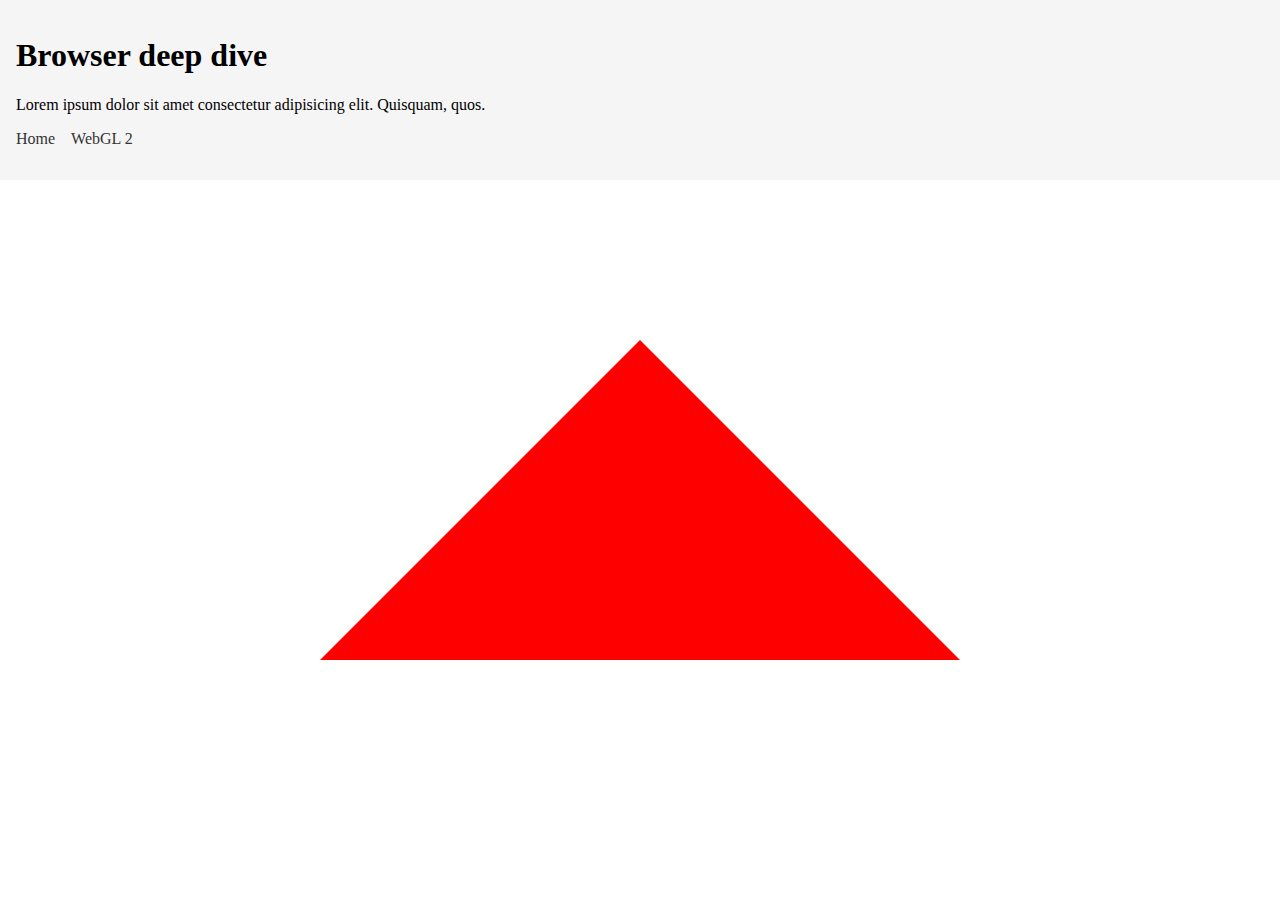
==== index.html @ 69b23026 "Playing around with Web Components and WebGL" ====
<!DOCTYPE html>
<html lang="en">
  <head>
    <meta charset="UTF-8" />
    <meta name="viewport" content="width=device-width, initial-scale=1.0" />
    <title>Browser deep dive</title>
    <script type="module" src="src/components/main-header.js"></script>
    <script type="module" src="triangle-canvas.js" defer></script>
    <style>
      body {
        margin: 0;
      }

      triangle-canvas {
        width: 100%;
        height: 100%;
      }
    </style>
  </head>
  <body>
    <main-header>
      <h1 slot="title">Browser deep dive</h1>
      <p>
        Lorem ipsum dolor sit amet consectetur adipisicing elit. Quisquam, quos.
      </p>
    </main-header>
    <triangle-canvas></triangle-canvas>
  </body>
</html>
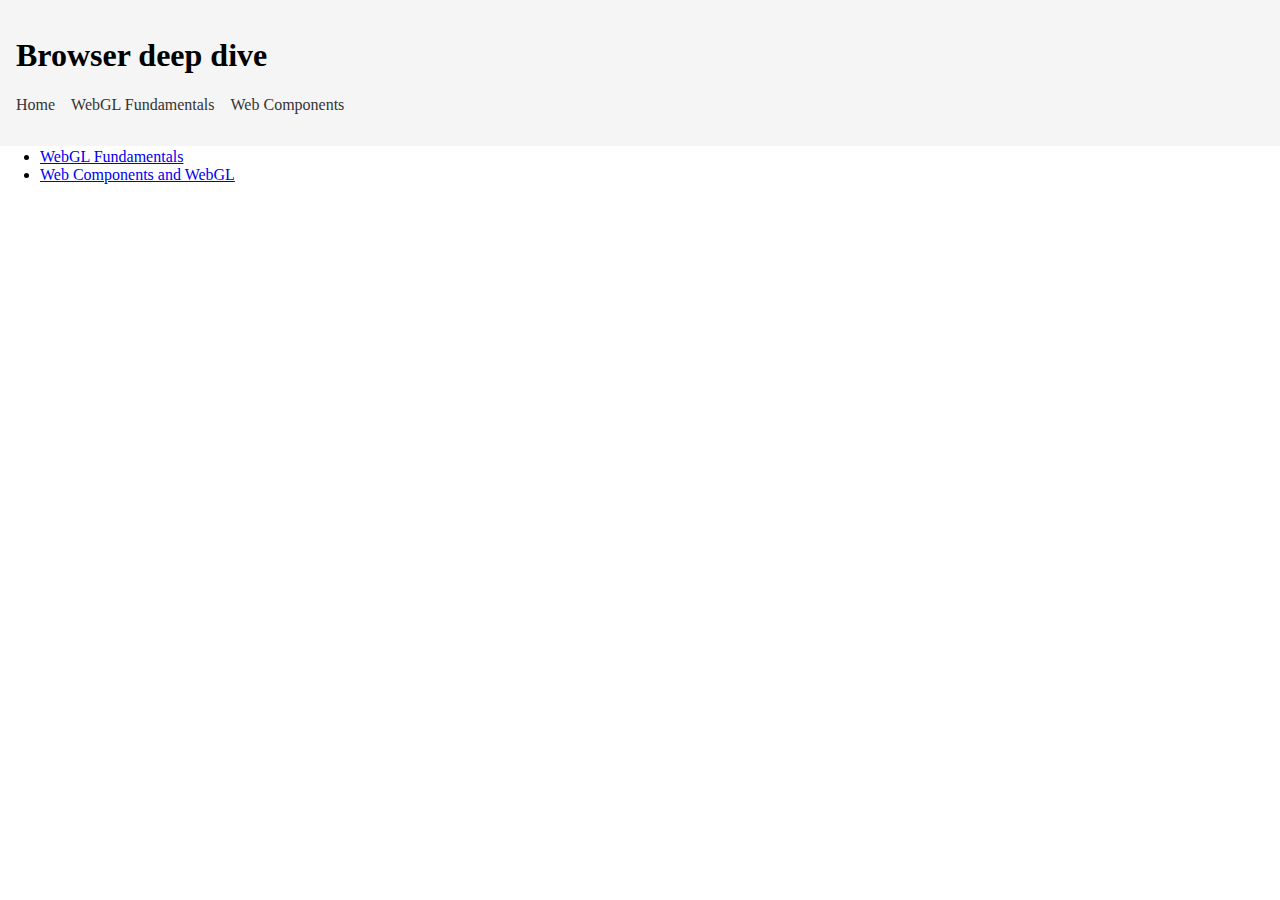
==== commit 2d35ad9d: "Organisation of folders" ====
--- a/index.html
+++ b/index.html
@@ -4,26 +4,29 @@
     <meta charset="UTF-8" />
     <meta name="viewport" content="width=device-width, initial-scale=1.0" />
     <title>Browser deep dive</title>
-    <script type="module" src="src/components/main-header.js"></script>
-    <script type="module" src="triangle-canvas.js" defer></script>
-    <style>
-      body {
-        margin: 0;
-      }
-
-      triangle-canvas {
-        width: 100%;
-        height: 100%;
-      }
-    </style>
+    <link rel="stylesheet" href="src/styles/base.css" />
+    <script type="module" src="main.js" defer></script>
+    <script
+      type="module"
+      src="src/components/webgl/triangle-canvas.js"
+      defer
+    ></script>
   </head>
   <body>
-    <main-header>
+    <base-layout>
       <h1 slot="title">Browser deep dive</h1>
-      <p>
-        Lorem ipsum dolor sit amet consectetur adipisicing elit. Quisquam, quos.
-      </p>
-    </main-header>
-    <triangle-canvas></triangle-canvas>
+      <h2>
+        Experiments with the browser, no packages, no server, no frameworks.
+      </h2>
+      <h3>WebGL</h3>
+      <ul>
+        <li>
+          <a href="/pages/web-gl/webgl-fundamentals.html">WebGL Fundamentals</a>
+        </li>
+        <li>
+          <a href="/pages/web-gl/web-components/">Web Components and WebGL</a>
+        </li>
+      </ul>
+    </base-layout>
   </body>
 </html>
--- a/src/styles/base.css
+++ b/src/styles/base.css
@@ -0,0 +1,3 @@
+body {
+  margin: 0;
+}
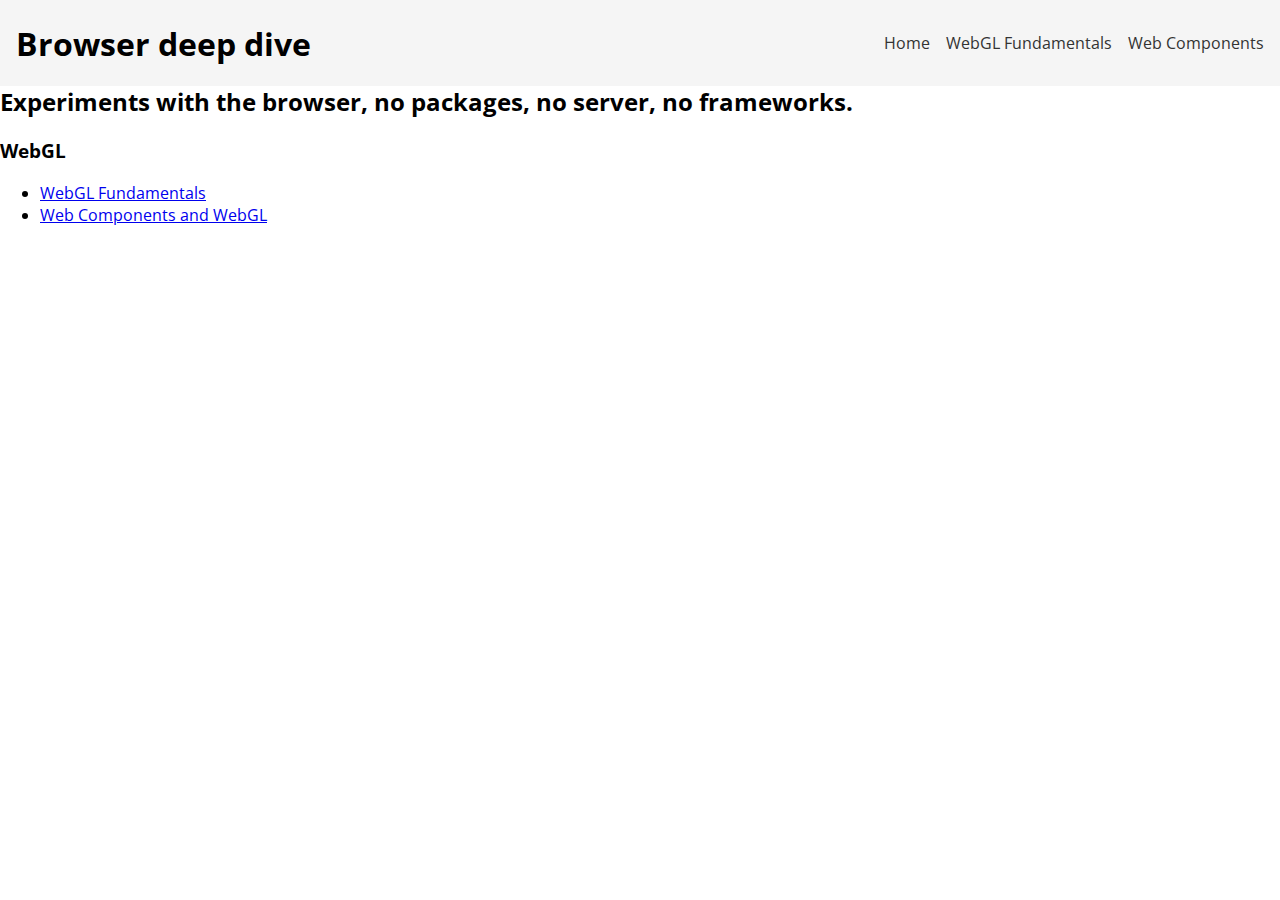
==== commit 08d267ed: "Added font and cleaned up pages" ====
--- a/index.html
+++ b/index.html
@@ -13,8 +13,7 @@
     ></script>
   </head>
   <body>
-    <base-layout>
-      <h1 slot="title">Browser deep dive</h1>
+    <base-layout page-title="Browser deep dive">
       <h2>
         Experiments with the browser, no packages, no server, no frameworks.
       </h2>
--- a/src/styles/base.css
+++ b/src/styles/base.css
@@ -1,3 +1,10 @@
+@import url("https://fonts.googleapis.com/css2?family=Open+Sans:ital,wght@0,300..800;1,300..800&display=swap");
+
+:root {
+  --header-height: 85px;
+}
+
 body {
   margin: 0;
+  font-family: "Open Sans", sans-serif;
 }
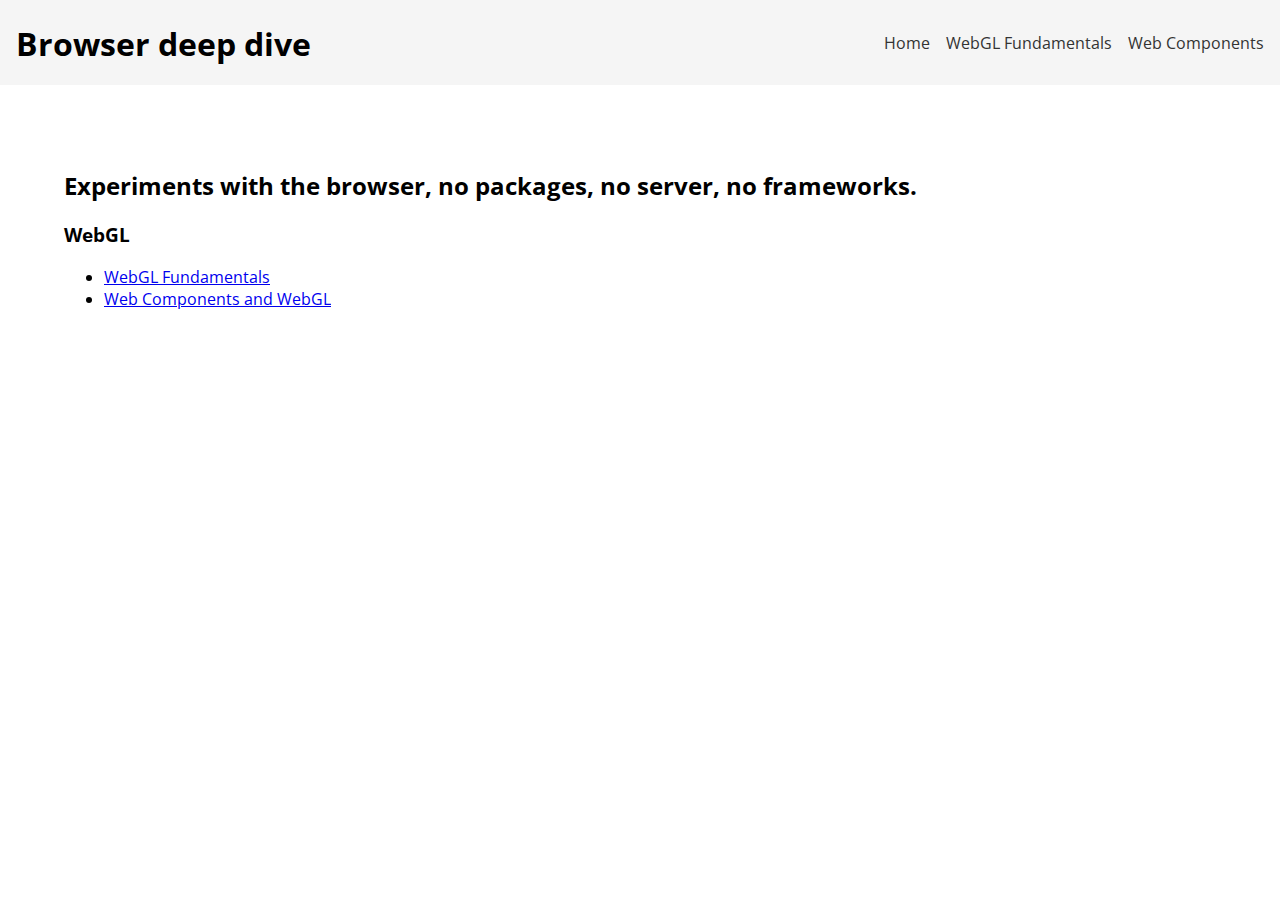
==== commit 1aee314c: "Fixed layout shift and added default view transition" ====
--- a/index.html
+++ b/index.html
@@ -14,18 +14,22 @@
   </head>
   <body>
     <base-layout page-title="Browser deep dive">
-      <h2>
-        Experiments with the browser, no packages, no server, no frameworks.
-      </h2>
-      <h3>WebGL</h3>
-      <ul>
-        <li>
-          <a href="/pages/web-gl/webgl-fundamentals.html">WebGL Fundamentals</a>
-        </li>
-        <li>
-          <a href="/pages/web-gl/web-components/">Web Components and WebGL</a>
-        </li>
-      </ul>
+      <div class="container">
+        <h2>
+          Experiments with the browser, no packages, no server, no frameworks.
+        </h2>
+        <h3>WebGL</h3>
+        <ul>
+          <li>
+            <a href="/pages/web-gl/webgl-fundamentals.html"
+              >WebGL Fundamentals</a
+            >
+          </li>
+          <li>
+            <a href="/pages/web-gl/web-components/">Web Components and WebGL</a>
+          </li>
+        </ul>
+      </div>
     </base-layout>
   </body>
 </html>
--- a/src/styles/base.css
+++ b/src/styles/base.css
@@ -8,3 +8,39 @@
   margin: 0;
   font-family: "Open Sans", sans-serif;
 }
+
+base-layout,
+main-header {
+  display: block;
+  min-height: var(--header-height, 60px);
+  contain: content;
+}
+
+:not(:defined) {
+  display: block;
+  min-height: var(--header-height, 60px);
+}
+
+.container {
+  padding: 2rem;
+  width: 100%;
+  max-width: 1200px;
+  margin: 0 auto;
+
+  @media (min-width: 768px) {
+    padding: 4rem;
+  }
+}
+
+base-layout:not(:defined) *,
+main-header:not(:defined) * {
+  visibility: hidden;
+}
+
+@view-transition {
+  navigation: auto;
+}
+
+::view-transition-group(root) {
+  animation-duration: 0.3s;
+}
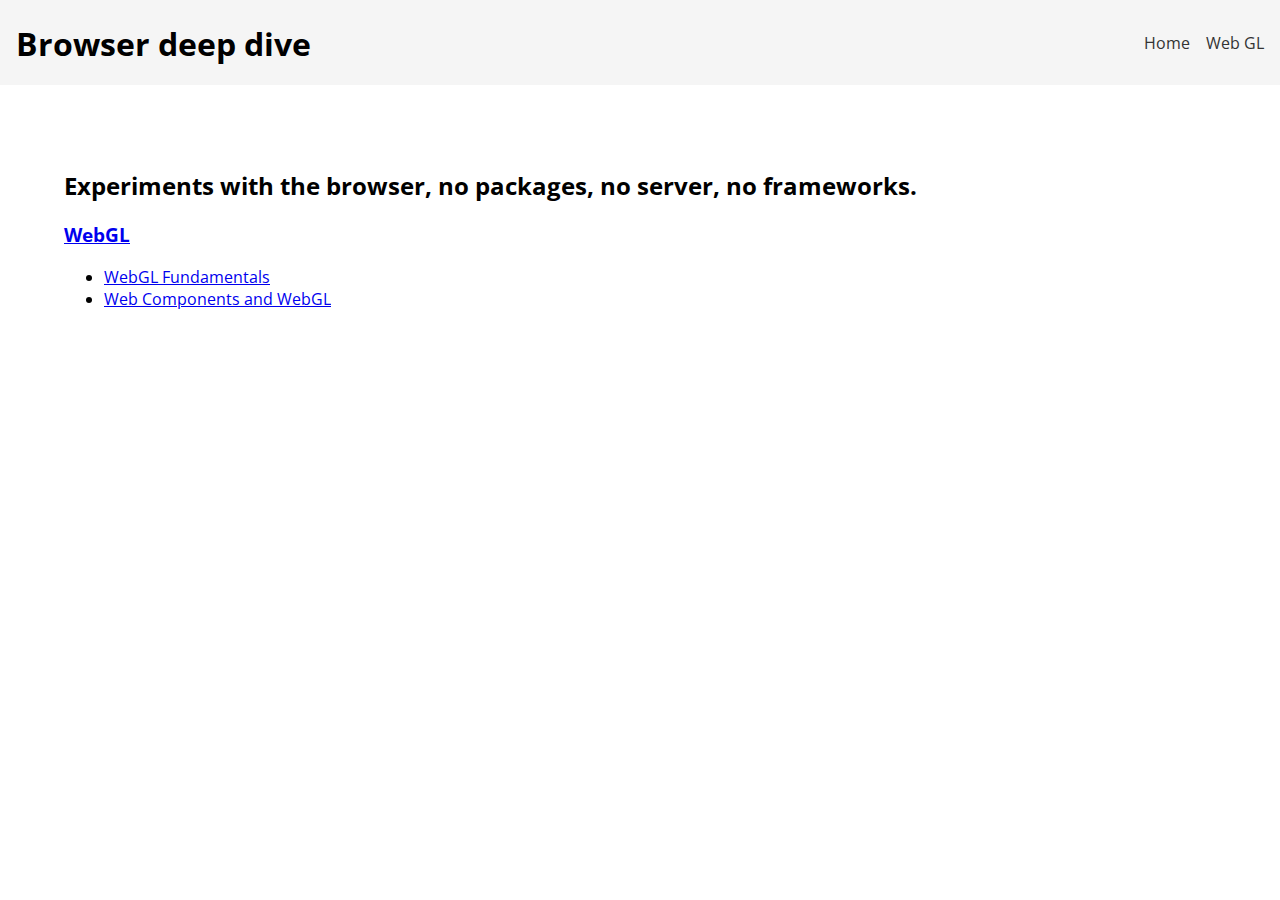
==== commit 5b2fa838: "Organising pages" ====
--- a/index.html
+++ b/index.html
@@ -18,12 +18,12 @@
         <h2>
           Experiments with the browser, no packages, no server, no frameworks.
         </h2>
-        <h3>WebGL</h3>
+        <h3>
+          <a href="/pages/web-gl/">WebGL</a>
+        </h3>
         <ul>
           <li>
-            <a href="/pages/web-gl/webgl-fundamentals.html"
-              >WebGL Fundamentals</a
-            >
+            <a href="/pages/web-gl/">WebGL Fundamentals</a>
           </li>
           <li>
             <a href="/pages/web-gl/web-components/">Web Components and WebGL</a>
--- a/src/styles/base.css
+++ b/src/styles/base.css
@@ -42,5 +42,5 @@
 }
 
 ::view-transition-group(root) {
-  animation-duration: 0.3s;
+  animation-duration: 0.1s;
 }
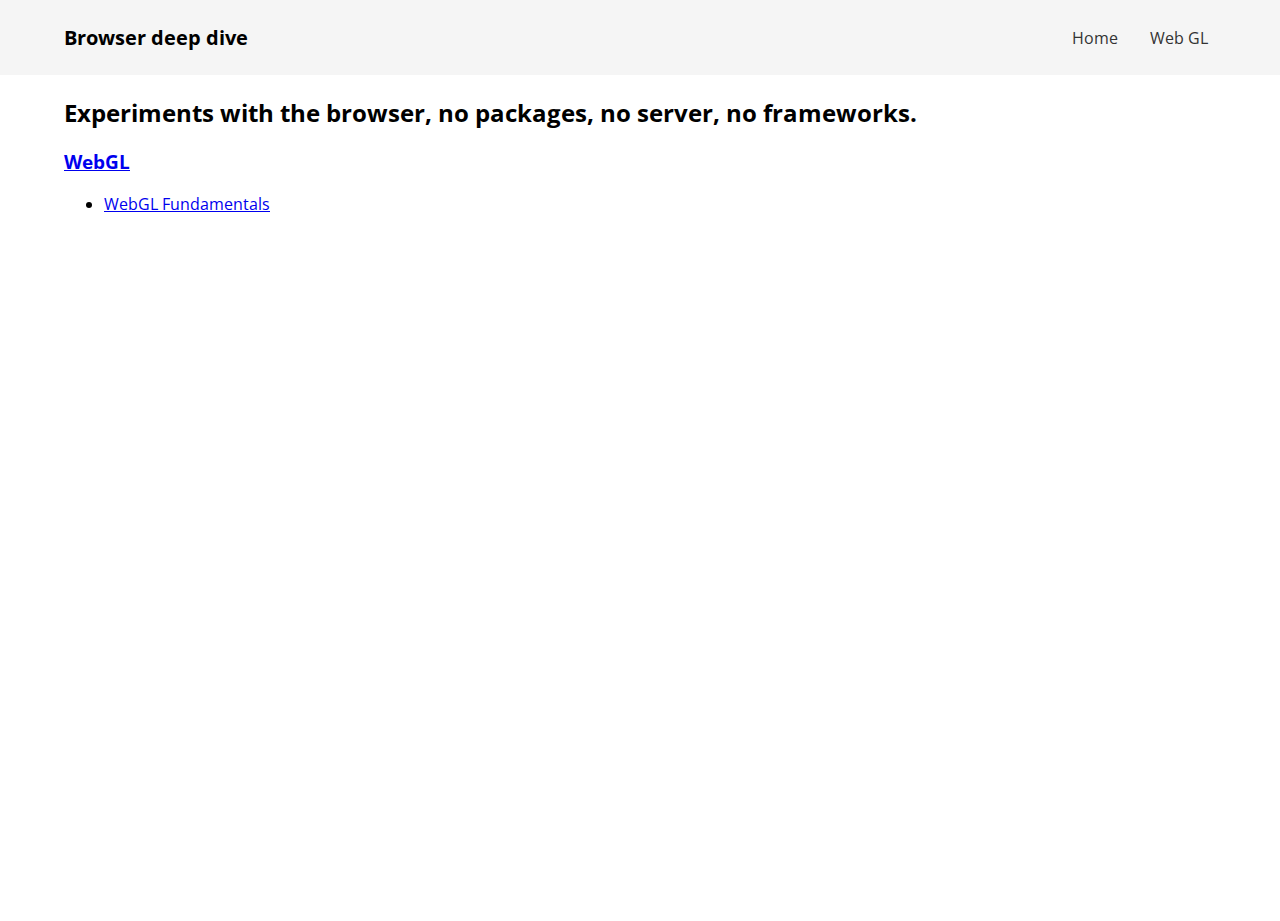
==== commit 87ca2a67: "Deleted dead links" ====
--- a/index.html
+++ b/index.html
@@ -23,10 +23,7 @@
         </h3>
         <ul>
           <li>
-            <a href="/pages/web-gl/">WebGL Fundamentals</a>
-          </li>
-          <li>
-            <a href="/pages/web-gl/web-components/">Web Components and WebGL</a>
+            <a href="/pages/web-gl/fundamentals/">WebGL Fundamentals</a>
           </li>
         </ul>
       </div>
--- a/src/styles/base.css
+++ b/src/styles/base.css
@@ -1,7 +1,15 @@
 @import url("https://fonts.googleapis.com/css2?family=Open+Sans:ital,wght@0,300..800;1,300..800&display=swap");
 
 :root {
-  --header-height: 85px;
+  --header-height: 75px;
+  --container-padding: 0 2rem;
+  --container-max-width: 1200px;
+}
+
+@media (min-width: 768px) {
+  :root {
+    --container-padding: 0 4rem;
+  }
 }
 
 body {
@@ -22,25 +30,12 @@
 }
 
 .container {
-  padding: 2rem;
-  width: 100%;
+  padding: var(--container-padding);
   max-width: 1200px;
-  margin: 0 auto;
-
-  @media (min-width: 768px) {
-    padding: 4rem;
-  }
+  margin: 6rem auto;
 }
 
 base-layout:not(:defined) *,
 main-header:not(:defined) * {
   visibility: hidden;
 }
-
-@view-transition {
-  navigation: auto;
-}
-
-::view-transition-group(root) {
-  animation-duration: 0.1s;
-}
